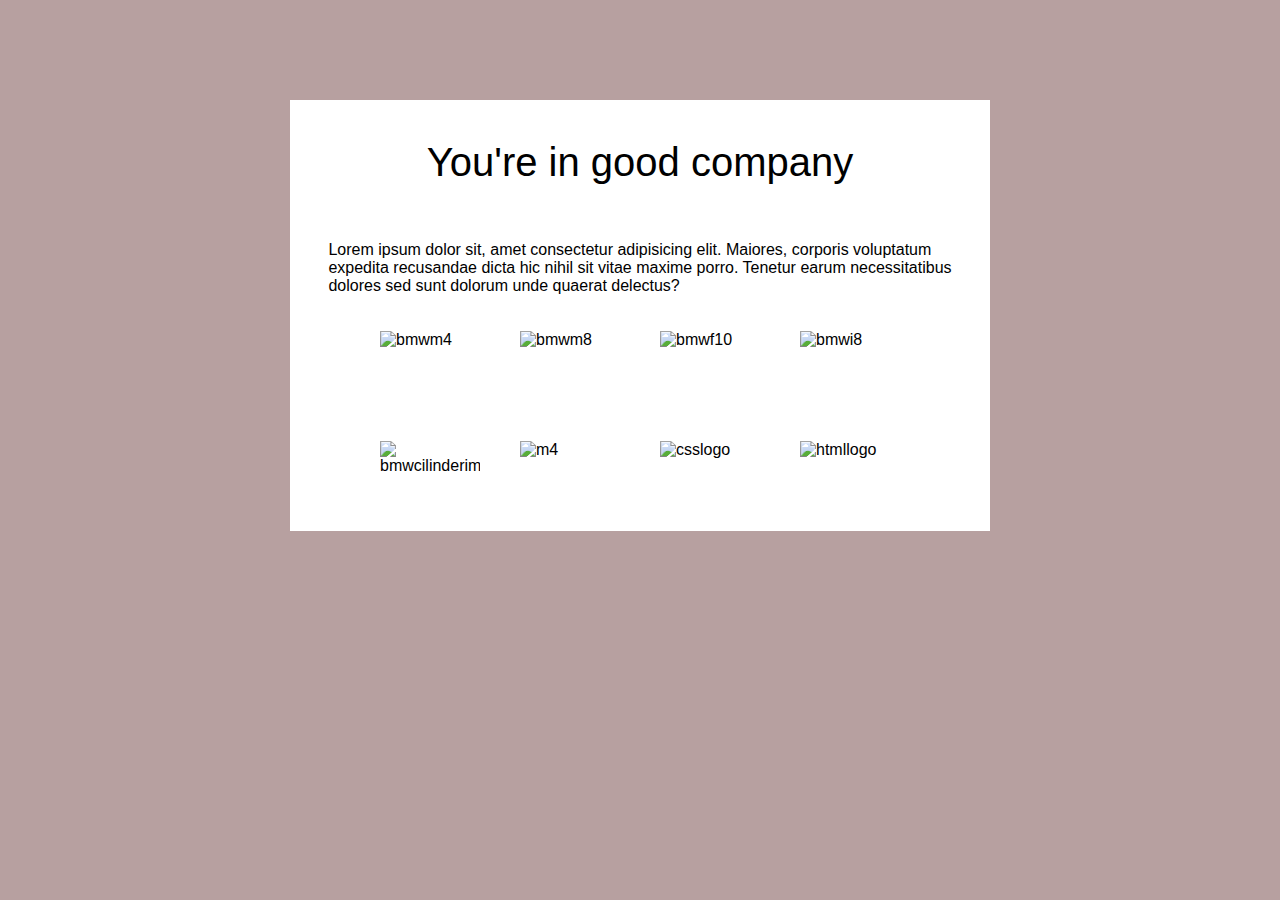
==== index.html @ 7e7a3474 "Add files via upload" ====
<!DOCTYPE html>
<html lang="en">
<head>
    <meta charset="UTF-8">
    <meta name="viewport" content="width=device-width, initial-scale=1.0">
    <link rel="stylesheet" href="style.css">
    <title>tjt</title>
</head>
<body>
<div class="generatordiv">
    <div class="ops">
    <div class="cont"><p>You're in good company</p></div>
<div class="contrainer">
        <p>Lorem ipsum dolor sit, amet consectetur adipisicing elit. Maiores, corporis voluptatum<br>
             expedita recusandae dicta hic nihil sit vitae maxime porro. Tenetur earum necessitatibus<br>
              dolores sed sunt dolorum unde quaerat delectus?</p><br>
</div>
</div>
<div class="images">
    <img class="img" src="bmwm4.jpg" alt="bmwm4">
    <img class="img" src="bmwm8.png" alt="bmwm8">
    <img class="img" src="bmwf10.jpg" alt="bmwf10">
    <img class="img" src="bmwi8.jpg" alt="bmwi8">
</div>
<div class="images">
    <img class="img" src="bmwcilinderimg.jpg" alt="bmwcilinderimg">
    <img class="img" src="m4.jpg" alt="m4">
    <img class="img" src="csslogo.jpg" alt="csslogo">
    <img class="img" src="htmllogo.jpg" alt="htmllogo">
</div>

</div>
</body>
</html>
---- style.css ----
body {
    margin: 0;
    padding: 0;
    font-family: sans-serif;
    justify-content: center;
    align-items: center;
    background-color: rgb(183, 160, 160);
}
.cont {
    display: flex;
    justify-content: center;
    margin-top: 100px;
    font-size: 40px;
}   
.contrainer {
    justify-content: center;
    display: flex;
}
.img {
    width: 100px;
    height: 70px;
    margin: 20px;
}
.images {
    display: flex;
    justify-content: center;
}
.generatordiv {
    background-color: white;
    width: 700px;
    margin: 0 auto;
}
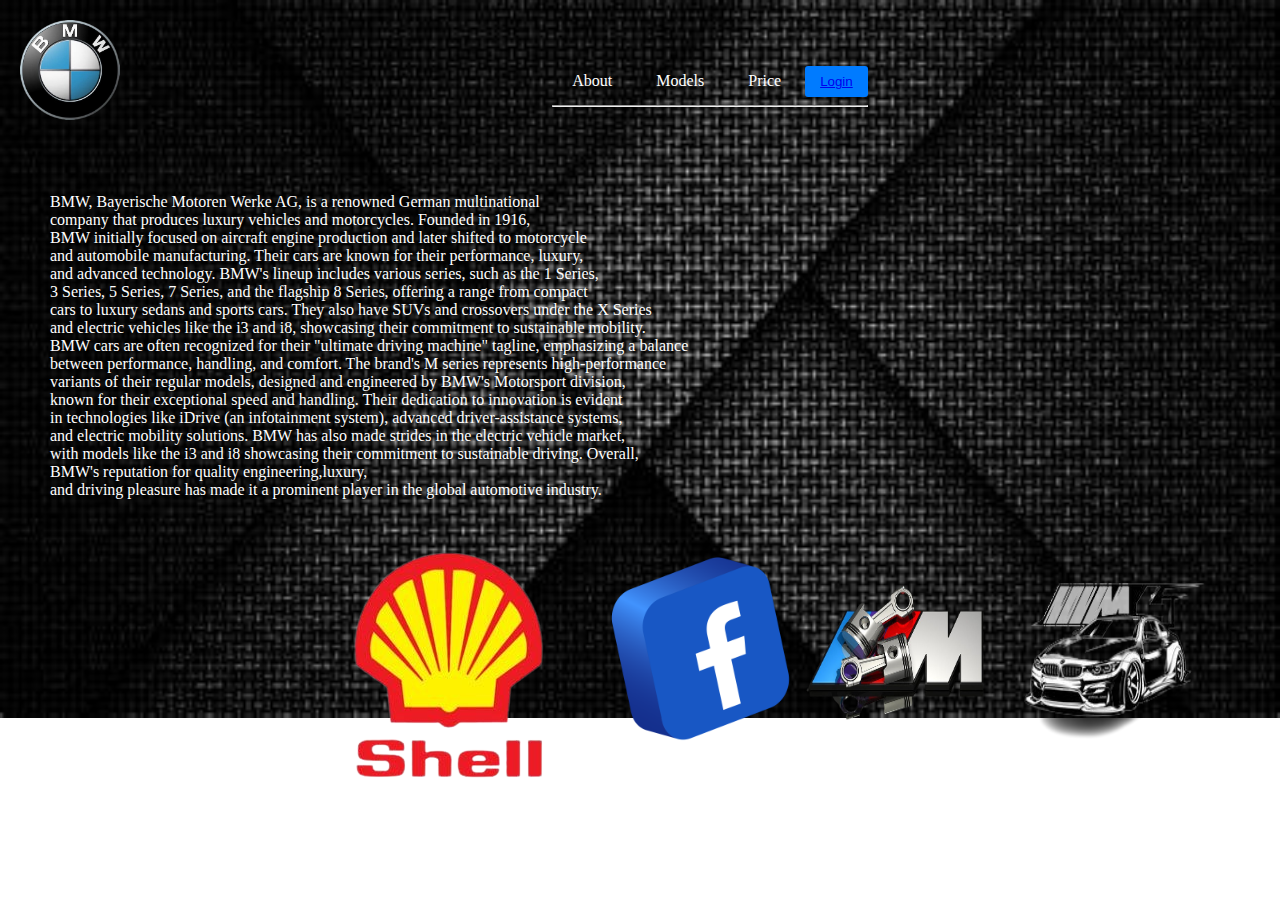
==== commit cc30e481: "bmw web only practice" ====
--- a/index.html
+++ b/index.html
@@ -1,34 +1,34 @@
 <!DOCTYPE html>
 <html lang="en">
 <head>
-    <meta charset="UTF-8">
-    <meta name="viewport" content="width=device-width, initial-scale=1.0">
-    <link rel="stylesheet" href="style.css">
-    <title>tjt</title>
+  <meta charset="UTF-8">
+  <title>Bmw spot</title>
+ 
+  <link rel="stylesheet" href="style.css">
 </head>
 <body>
-<div class="generatordiv">
-    <div class="ops">
-    <div class="cont"><p>You're in good company</p></div>
-<div class="contrainer">
-        <p>Lorem ipsum dolor sit, amet consectetur adipisicing elit. Maiores, corporis voluptatum<br>
-             expedita recusandae dicta hic nihil sit vitae maxime porro. Tenetur earum necessitatibus<br>
-              dolores sed sunt dolorum unde quaerat delectus?</p><br>
-</div>
-</div>
-<div class="images">
-    <img class="img" src="bmwm4.jpg" alt="bmwm4">
-    <img class="img" src="bmwm8.png" alt="bmwm8">
-    <img class="img" src="bmwf10.jpg" alt="bmwf10">
-    <img class="img" src="bmwi8.jpg" alt="bmwi8">
-</div>
-<div class="images">
-    <img class="img" src="bmwcilinderimg.jpg" alt="bmwcilinderimg">
-    <img class="img" src="m4.jpg" alt="m4">
-    <img class="img" src="csslogo.jpg" alt="csslogo">
-    <img class="img" src="htmllogo.jpg" alt="htmllogo">
-</div>
-
-</div>
+  <div class="logo1">
+    <img id="logo" src="bmwlogooo-removebg-preview.png" alt="bmwlogooo">
+    <nav class="links">
+      <ul class="links1">
+        <a class="about" href="about.html">About</a>
+        <a class="models" href="models.html">Models</a>
+        <a class="price" href="price.html">Price</a>
+        <button class="btn"><a href="login.html">Login</a></button><hr>
+      </ul>
+    </nav>
+  </div>
+  <p class="start">
+    BMW, Bayerische Motoren Werke AG, is a renowned German multinational<br> company that produces luxury vehicles and motorcycles. Founded in 1916,<br> BMW initially focused on aircraft engine production and later shifted to motorcycle<br> and automobile manufacturing.
+    Their cars are known for their performance, luxury,<br> and advanced technology. BMW's lineup includes various series, such as the 1 Series,<br> 3 Series, 5 Series, 7 Series, and the flagship 8 Series, offering a range from compact<br> cars to luxury sedans and sports cars. They also have SUVs and crossovers under the X Series <br>and electric vehicles like the i3 and i8, showcasing their commitment to sustainable mobility.<br>
+    BMW cars are often recognized for their "ultimate driving machine" tagline, emphasizing a balance<br> between performance, handling, and comfort. The brand's M series represents high-performance<br> variants of their regular models, designed and engineered by BMW's Motorsport division,<br> known for their exceptional speed and handling.
+    Their dedication to innovation is evident<br> in technologies like iDrive (an infotainment system), advanced driver-assistance systems,<br> and electric mobility solutions. BMW has also made strides in the electric vehicle market,<br> with models like the i3 and i8 showcasing their commitment to sustainable driving.
+    Overall,<br> BMW's reputation for quality engineering,luxury,<br> and driving pleasure has made it a prominent player in the global automotive industry.<br></p>
+  <div class="sponzor">
+    <a target="_blank" href="https://www.shell.com/"><img src="shell.png" alt="shell"></a>
+    <a target="_blank" href="https://www.facebook.com/"><img class="fcblogo" src="fcblogo.png" alt="fcblogo"></a>
+    <img class="clnd" src="bmwcilinder.png" alt="bmwcilinder">
+    <img class="m4" src="m4.png" alt="m4">
+  </div>
 </body>
-</html>+</html>
--- a/style.css
+++ b/style.css
@@ -1,32 +1,194 @@
 body {
-    margin: 0;
-    padding: 0;
-    font-family: sans-serif;
-    justify-content: center;
-    align-items: center;
-    background-color: rgb(183, 160, 160);
+   margin: 0;
+   padding: 0;
+   box-sizing: border-box;
+   background-image: url(bacgroundforfor.jpg);
+   background-repeat: no-repeat;
+   background-size: 100%;
+   color: white;
 }
-.cont {
-    display: flex;
-    justify-content: center;
-    margin-top: 100px;
-    font-size: 40px;
-}   
-.contrainer {
-    justify-content: center;
-    display: flex;
+.logo1 {
+   margin: 20px;
+   display: flex;
 }
-.img {
-    width: 100px;
-    height: 70px;
-    margin: 20px;
+#logo {
+   width: 100px;
+   height: 100px;
 }
-.images {
-    display: flex;
-    justify-content: center;
+.links1 {
+   text-decoration: none;
 }
-.generatordiv {
-    background-color: white;
-    width: 700px;
-    margin: 0 auto;
+.links {
+   justify-content: center;
+   margin: 0 auto;
+   margin-top: 30px;
+}
+.home {
+   margin: 20px;
+   text-decoration: none;
+   color: white;
+}
+.about {
+   margin: 20px;
+   text-decoration: none;
+   color: white;
+}
+.models {
+   margin: 20px;
+   text-decoration: none;
+   color: white;
+}
+.price {
+   margin: 20px;
+   text-decoration: none;
+   color: white;
+}
+.home:hover {
+   color: blue;
+}
+.about:hover {
+   color: blue;
+}
+.models:hover {
+   color: blue;
+}
+.price:hover {
+   color: blue;
+}
+.btn:active {
+   margin-top: 5px;
+}
+.start {
+   margin: 20px;
+   margin-top: 70px;
+   margin-left: 50px;
+   font-style: bold;
+}
+.sponzor {
+   display: flex;
+   width:200px;
+   height: 200px;
+   margin-left: 300px;
+}
+.fcblogo {
+   width: 200px;
+   height: 200px;
+   margin-top: 30px;
+}
+.clnd {
+   margin-top: 30px;
+   width: 200px;
+   height: 200px;
+}
+.m4 {
+   margin-top: 30px;
+   width: 230px;
+   height: 200px;
+}
+.table {
+   border: 2px solid white;
+   margin: 0 auto;
+   background-color:black ;
+   background-repeat: no-repeat;
+   background-position: center;
+   margin-top: 100px;
+   border-collapse: collapse;
+   width: 700px;
+   
+}
+.name {
+   background-color: white;
+   color: black;
+}
+.linkss {
+   height: 500px;
+   height: 500px;
+  
+   background-repeat: no-repeat;
+   margin-top: 100px;
+   background-position: center;
+   background-color: black;
+} 
+ .container {
+   background-color: skyblue;
+   color: black;
+   padding: 20px;
+   border-radius: 5px;
+   box-shadow: 0 0 10px rgba(0, 0, 0, 0.1);
+   justify-content: center;
+   align-items: center;
+   width: 370px;
+   margin: 0 auto;
+   margin-top: 70px;
+   box-shadow: 10px 5px 5px red;
+ }
+ 
+ .form-group {
+   margin-bottom: 15px;
+ }
+ 
+ label {
+   display: block;
+   margin-bottom: 5px;
+ }
+ 
+ input[type="text"],
+ input[type="email"],
+ input[type="password"] {
+   width: 100%;
+   padding: 8px;
+   border-radius: 3px;
+   border: 1px solid #ccc;
+   box-shadow: 2px 5px 5px blue;
+ }
+ 
+ button {
+   padding: 8px 15px;
+   background-color: #007bff;
+   color: #fff;
+   border: none;
+   border-radius: 3px;
+   cursor: pointer;
+ }
+ 
+ button:hover {
+   background-color: #0056b3;
+ }
+ .modelat {
+   display: flex;
+ }
+ .bmw-i8 {
+   width: 200px;
+   height: 350px;
+   background-color: white;
+   margin-left: 80px;
+   margin-top: 80px;
+   color: black;
+   border-radius: 50px;
+ }
+ .bmwi88 {
+   width: 200px;
+   height: 150px;
+   
+ }
+.qmimi {
+   font-size: 15px;
+   color: black;
+}
+span {
+   font-size: 10px;
+   color: black;
+}
+.name {
+   margin-left: 20px;
+}
+.likee {
+   margin-left: 20px;
+}
+.teabout {
+   float: right;
+}
+.tall {
+   font-size: 20px;
+   margin-left: 20px;
 }